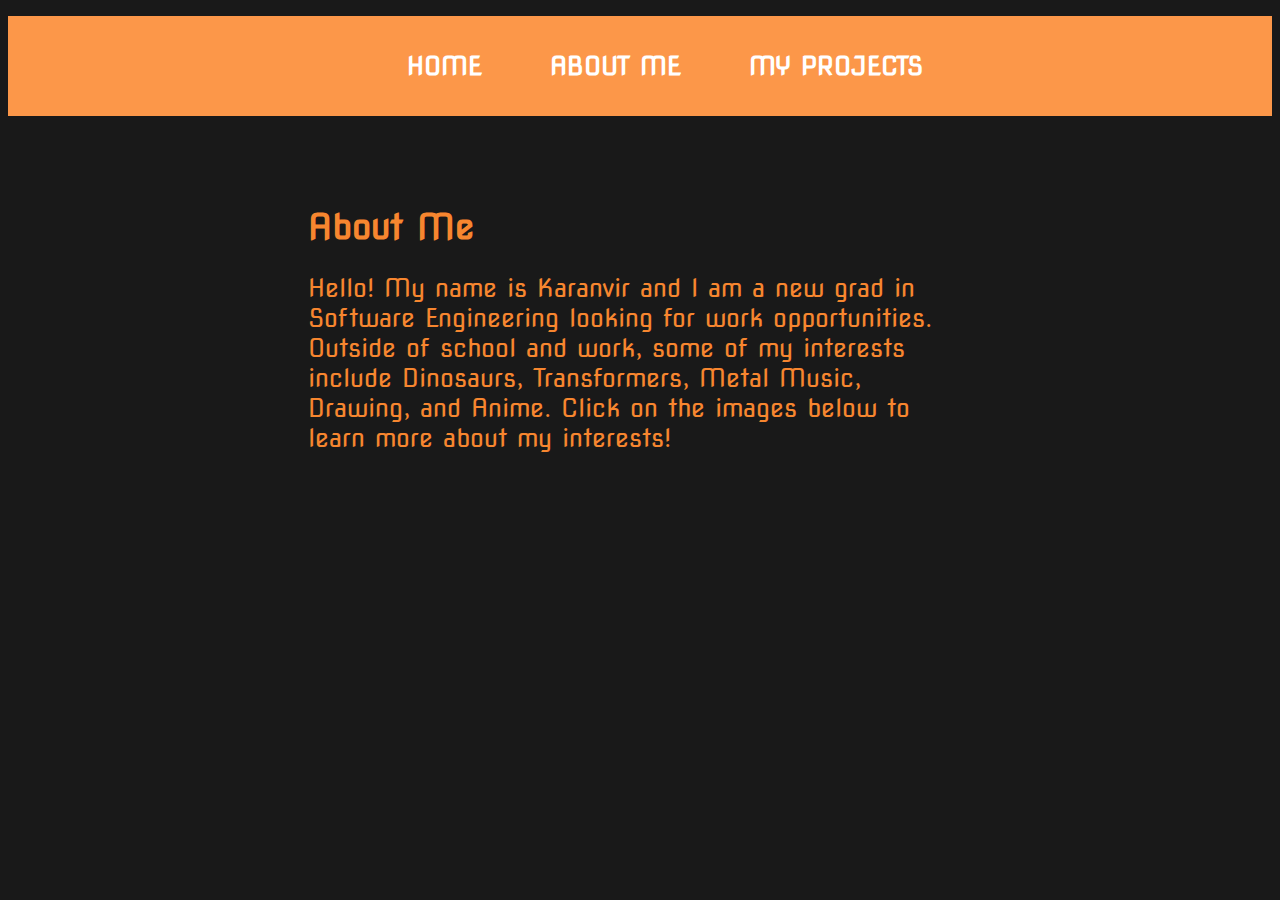
==== aboutme.html @ afb9a595 "Add Files" ====
<!DOCTYPE html>

<html>
    <head>
        <title>My Website</title>
        <link href="https://fonts.googleapis.com/css2?family=Nova+Square&display=swap" rel="stylesheet">
        <link href="style.css" type="text/css" rel="stylesheet">
    </head>
    <body>

        <header>
            <ul class="navigation">
                <li class="navtext"><button onclick="window.location.href='mainpage.html';" class="navbutton">Home</button></li>
                <li class="navtext"><button class="navbutton">About Me</button></li>
                <li class="navtext"><button class="navbutton">My Projects</button></li>
            </ul>
        </header>

        <main>
            <section>
                <article>
                    <h1>About Me</h1>
                    <p>
                        Hello! My name is Karanvir and I am a new grad in Software Engineering looking for work opportunities. 
                        Outside of school and work, some of my interests include Dinosaurs, Transformers, Metal Music, Drawing, and Anime.
                        Click on the images below to learn more about my interests!
                    </p>
                </article>
            </section>
        </main>
        
    </body>
</html>
---- style.css ----
.navigation {
    box-sizing: border-box;
    background-color: rgb(252, 151, 73);
    overflow: auto;
    padding: 0px 30px;
    position: relative;
    top: 0;
    width: 100%;
    z-index: 999;
    text-align: center;
}

.navtext {
    display: inline-block;
    letter-spacing: 2px;
    margin: 0;
}

.navbutton {
    background-color: rgb(252, 151, 73);
    border: none;
    height: 100px;
    width: 100%;
    margin-left: 25px;
    margin-right: 25px;
    text-transform: uppercase;
    font-size: 25px;
    color: rgb(255, 255, 255);
    font-family: 'Nova Square';
    font-weight: bold;
    transition-duration: 0.3s;
}

.navbutton:hover {
    background-color: rgb(92, 226, 253);
    color: rgb(25, 25, 25);
    font-size: 28px;
}

body {
    background: rgb(25, 25, 25);
    font-family: 'Nova Square'; 
}

section {
    padding: 50px 300px;
    color: rgb(247, 134, 47);
}

h1 {
    font-size: 35px;
}

p {
    font-size: 25px;
}

.footer {
    box-sizing: border-box;
    background-color: rgb(92, 226, 253);
    overflow: auto;
    padding: 0px 30px;
    position: absolute;
    bottom: 0;
    left: 0;
    right: 0;
    width: 100%;
    display: flex;
    justify-content: center;
    z-index: 999;
    list-style-type: none;
}

.info {
    list-style-type: none;
    padding: 20px;
    font-size: 20px;
}
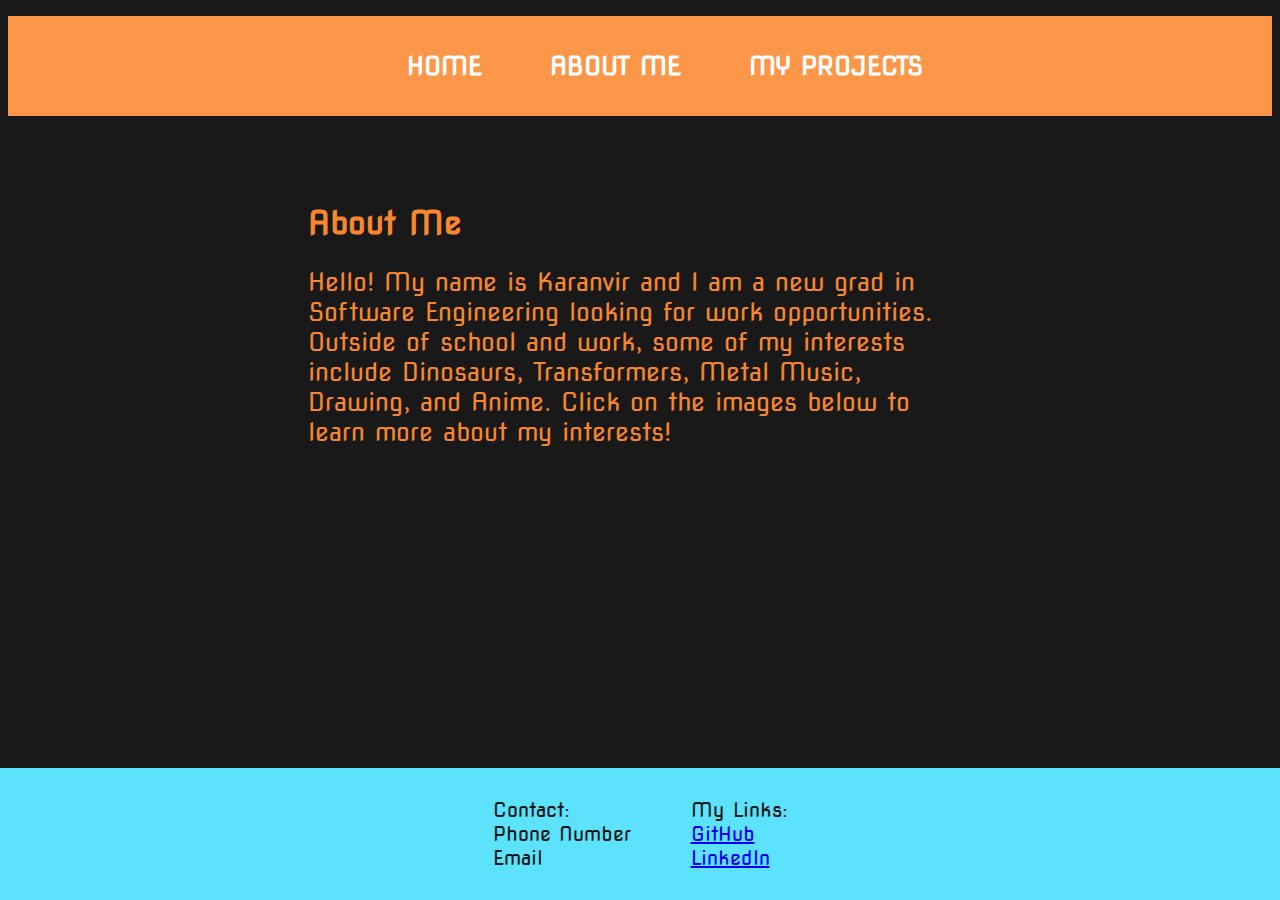
==== commit 890eafdf: "Added footer" ====
--- a/aboutme.html
+++ b/aboutme.html
@@ -29,5 +29,23 @@
             </section>
         </main>
         
+        <footer>
+            <ul class="footer">
+                <li>
+                    <ul class="info">
+                        <li>Contact:</li>
+                        <li>Phone Number</li>
+                        <li>Email</li>
+                    </ul>
+                </li>
+                <li>
+                    <ul class="info">
+                        <li>My Links:</li>
+                        <li><a href="https://github.com/KaranvirB" target="_blank">GitHub</a></li>
+                        <li><a href="https://www.linkedin.com/in/karanvir-bhogal" target="_blank">LinkedIn</a></li>
+                    </ul>
+                </li>
+            </ul>
+        </footer>
     </body>
 </html>--- a/style.css
+++ b/style.css
@@ -34,7 +34,7 @@
 .navbutton:hover {
     background-color: rgb(92, 226, 253);
     color: rgb(25, 25, 25);
-    font-size: 28px;
+    font-size: 170%;
 }
 
 body {
@@ -48,7 +48,7 @@
 }
 
 h1 {
-    font-size: 35px;
+    font-size: 200%;
 }
 
 p {
@@ -60,11 +60,12 @@
     background-color: rgb(92, 226, 253);
     overflow: auto;
     padding: 0px 30px;
-    position: absolute;
+    position: fixed;
     bottom: 0;
     left: 0;
     right: 0;
     width: 100%;
+    margin: 0px;
     display: flex;
     justify-content: center;
     z-index: 999;
@@ -73,6 +74,7 @@
 
 .info {
     list-style-type: none;
-    padding: 20px;
+    padding: 30px;
     font-size: 20px;
+    color: rgb(25, 25, 25);
 }
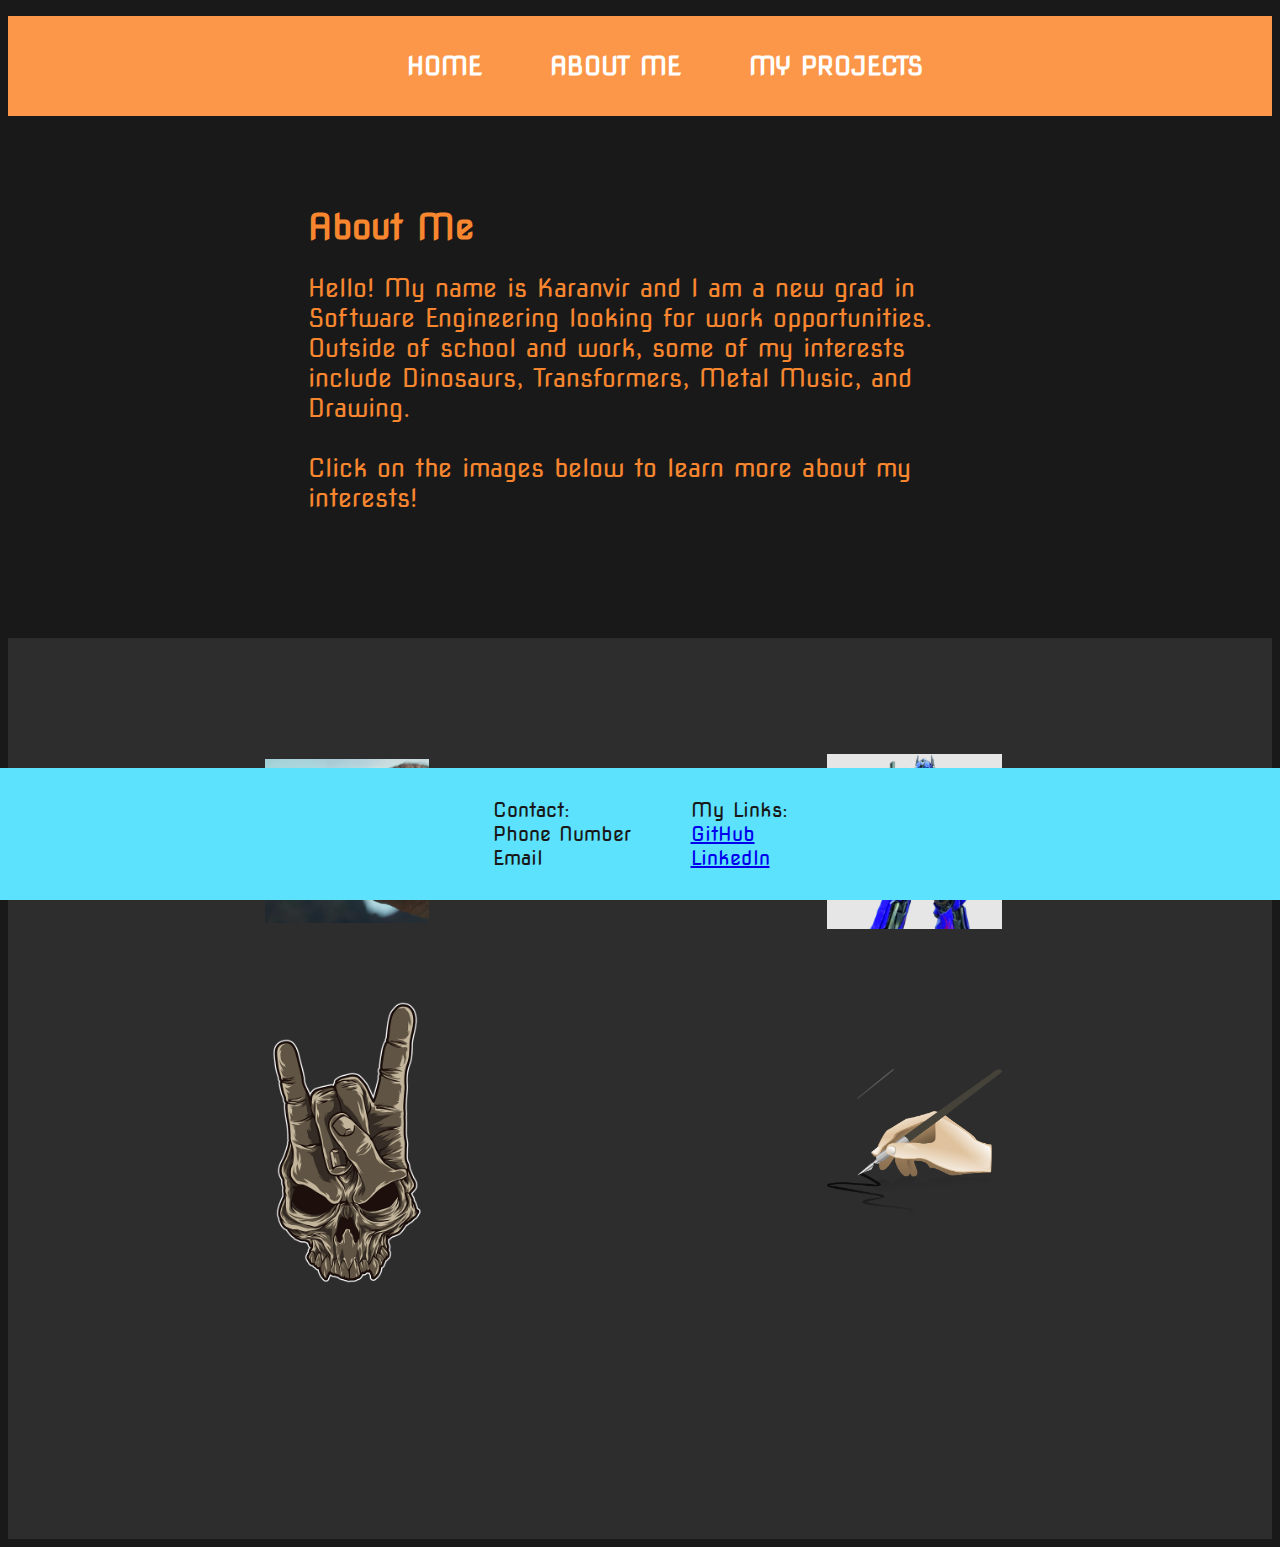
==== commit 84489519: "Updated content" ====
--- a/aboutme.html
+++ b/aboutme.html
@@ -12,20 +12,34 @@
             <ul class="navigation">
                 <li class="navtext"><button onclick="window.location.href='mainpage.html';" class="navbutton">Home</button></li>
                 <li class="navtext"><button class="navbutton">About Me</button></li>
-                <li class="navtext"><button class="navbutton">My Projects</button></li>
+                <li class="navtext"><button onclick="window.location.href='projects.html';" class="navbutton">My Projects</button></li>
             </ul>
         </header>
 
         <main>
-            <section>
+            <section class="intro">
                 <article>
                     <h1>About Me</h1>
                     <p>
                         Hello! My name is Karanvir and I am a new grad in Software Engineering looking for work opportunities. 
-                        Outside of school and work, some of my interests include Dinosaurs, Transformers, Metal Music, Drawing, and Anime.
+                        Outside of school and work, some of my interests include Dinosaurs, Transformers, Metal Music, and Drawing.
+                        <br>
+                        <br>
                         Click on the images below to learn more about my interests!
                     </p>
                 </article>
+            </section>
+            <section class="images">
+                <table>
+                    <tr>
+                        <td><img id="trex" src="hank.png" height="40%" width="40%" alt="Tyrannosaurus Rex"></td>
+                        <td><img id="optimus" src="op.png" height="40%" width="40%" alt="Optimus Prime"></td>
+                    </tr>
+                    <tr>
+                        <td><img id="metal" src="metal.png" height="40%" width="40%" alt="Heavy Metal"></td>
+                        <td><img id="art" src="drawing.png" height="40%" width="40%" alt="Drawing"></td>
+                    </tr>
+                </table>
             </section>
         </main>
         
--- a/style.css
+++ b/style.css
@@ -42,13 +42,53 @@
     font-family: 'Nova Square'; 
 }
 
-section {
+.intro {
     padding: 50px 300px;
     color: rgb(247, 134, 47);
+    padding-bottom: 100px;
+}
+
+.highlight {
+    color: rgb(92, 226, 253);
+    border: none;
+    font-family: 'Nova Square';
+    font-size: 25px;
+    background-color: rgb(25, 25, 25);
+    padding: 0;
+}
+
+
+
+.images {
+    box-sizing: border-box;
+    background-color: rgb(45, 45, 45);
+    overflow: auto;
+    position: relative;
+    width: 100%;
+    left: 0;
+    right: 0;
+    z-index: 500;
+    padding-top: 20px;
+    padding-bottom: 150px;
+    display: flex;
+    justify-content: center;
+}
+
+img {
+    width: 30%;
+}
+
+table {
+    text-align: center;
+    padding: 5%;
+}
+
+td {
+    padding: 30px 0px;
 }
 
 h1 {
-    font-size: 200%;
+    font-size: 35px;
 }
 
 p {
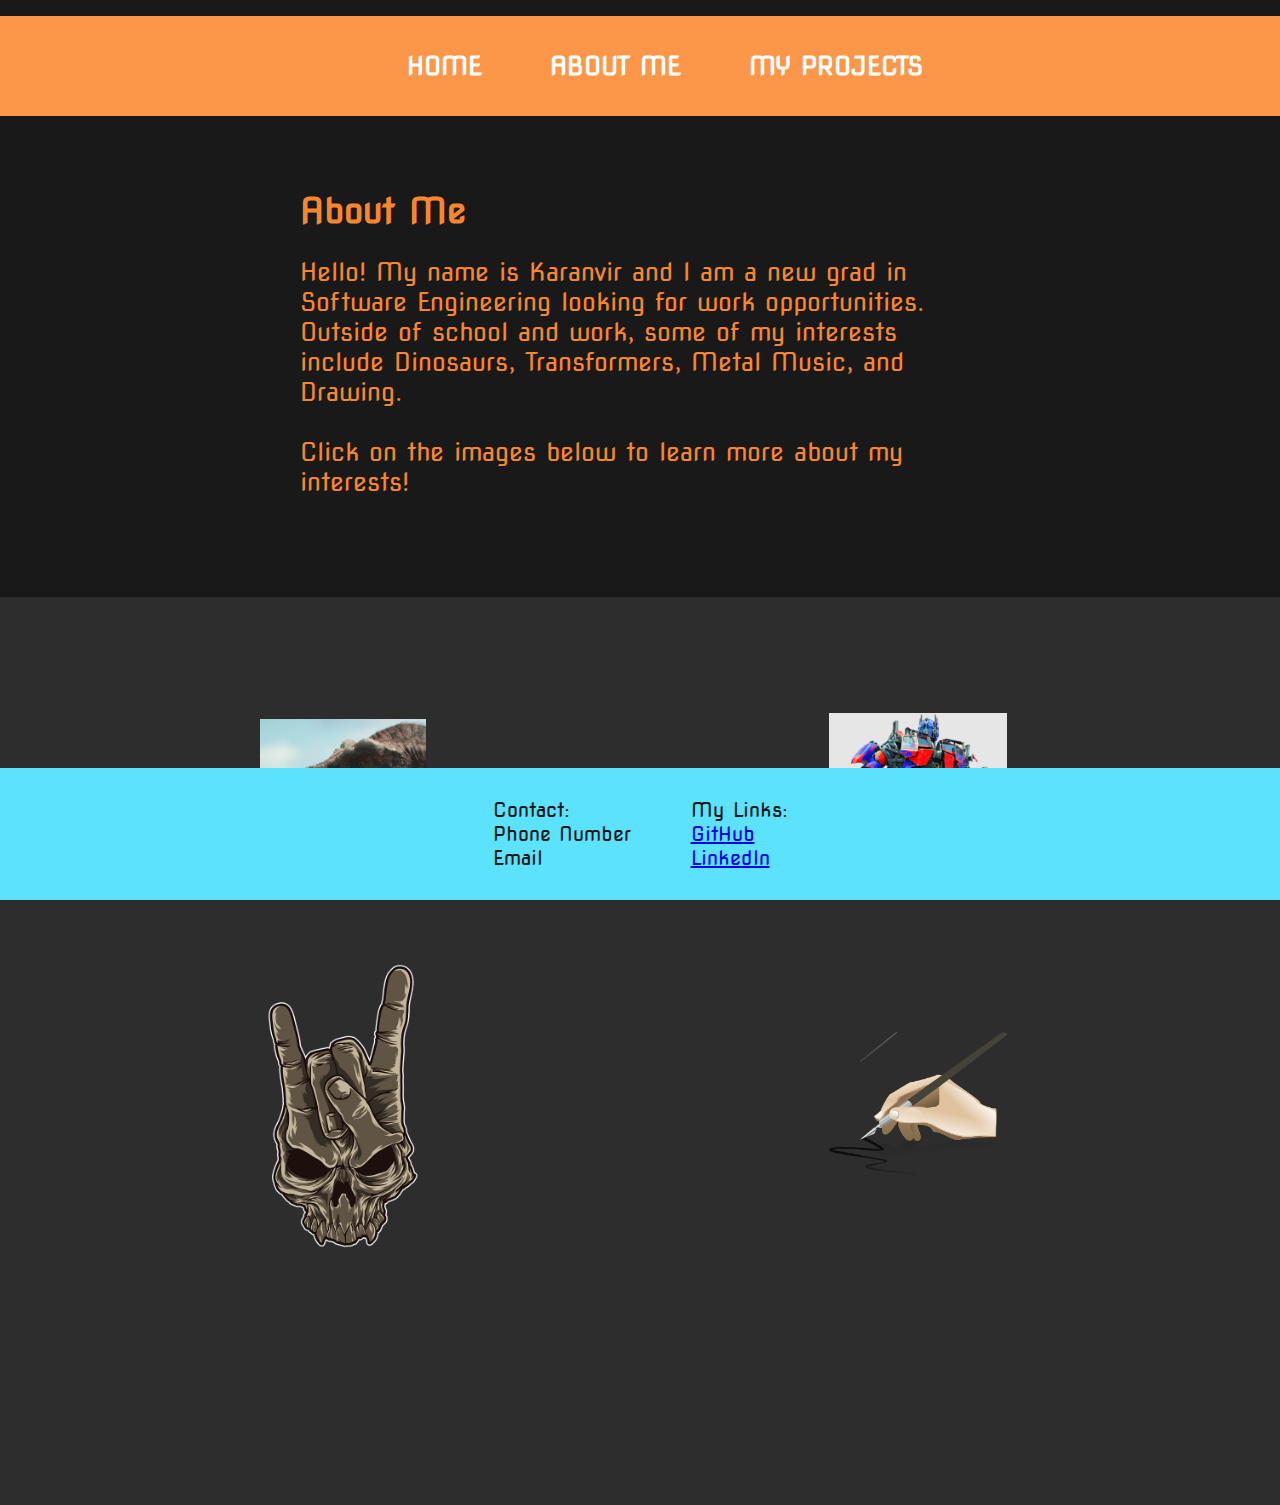
==== commit 83c39a96: "Updated Files" ====
--- a/aboutme.html
+++ b/aboutme.html
@@ -10,7 +10,7 @@
 
         <header>
             <ul class="navigation">
-                <li class="navtext"><button onclick="window.location.href='mainpage.html';" class="navbutton">Home</button></li>
+                <li class="navtext"><button onclick="window.location.href='index.html';" class="navbutton">Home</button></li>
                 <li class="navtext"><button class="navbutton">About Me</button></li>
                 <li class="navtext"><button onclick="window.location.href='projects.html';" class="navbutton">My Projects</button></li>
             </ul>
@@ -30,14 +30,14 @@
                 </article>
             </section>
             <section class="images">
-                <table>
-                    <tr>
-                        <td><img id="trex" src="hank.png" height="40%" width="40%" alt="Tyrannosaurus Rex"></td>
-                        <td><img id="optimus" src="op.png" height="40%" width="40%" alt="Optimus Prime"></td>
+                <table class="itable">
+                    <tr class="itr">
+                        <td class="itd"><img id="trex" src="resources/hank.png" height="40%" width="40%" alt="Tyrannosaurus Rex" onmouseover="" onmouseout=""></td>
+                        <td class="itd"><img id="optimus" src="resources/op.png" height="40%" width="40%" alt="Optimus Prime"></td>
                     </tr>
-                    <tr>
-                        <td><img id="metal" src="metal.png" height="40%" width="40%" alt="Heavy Metal"></td>
-                        <td><img id="art" src="drawing.png" height="40%" width="40%" alt="Drawing"></td>
+                    <tr class="itr">
+                        <td class="itd"><img id="metal" src="resources/metal.png" height="40%" width="40%" alt="Heavy Metal"></td>
+                        <td class="itd"><img id="art" src="resources/drawing.png" height="40%" width="40%" alt="Drawing"></td>
                     </tr>
                 </table>
             </section>
--- a/style.css
+++ b/style.css
@@ -1,3 +1,7 @@
+* {
+    margin-bottom: 0;
+}
+
 .navigation {
     box-sizing: border-box;
     background-color: rgb(252, 151, 73);
@@ -40,6 +44,7 @@
 body {
     background: rgb(25, 25, 25);
     font-family: 'Nova Square'; 
+    margin: 0;
 }
 
 .intro {
@@ -56,8 +61,6 @@
     background-color: rgb(25, 25, 25);
     padding: 0;
 }
-
-
 
 .images {
     box-sizing: border-box;
@@ -78,12 +81,12 @@
     width: 30%;
 }
 
-table {
+.itable {
     text-align: center;
     padding: 5%;
 }
 
-td {
+.itd {
     padding: 30px 0px;
 }
 
@@ -93,6 +96,42 @@
 
 p {
     font-size: 25px;
+}
+
+.projects {
+    box-sizing: border-box;
+    background-color: rgb(45, 45, 45);
+    overflow: auto;
+    position: relative;
+    width: 100%;
+    left: 0;
+    right: 0;
+    z-index: 500;
+    padding-top: 20px;
+    padding-left: 20px;
+    padding-bottom: 150px;
+    display: flex;
+    justify-content: left;
+}
+
+.ptitle {
+     font-size: 35px;
+     padding: 30px;
+     text-align: left;
+     column-span: all;
+     background-color: rgb(25, 25, 25);
+}
+
+.prow {
+    column-span: all;
+}
+
+.ptd {
+    padding: 30px;
+}
+
+footer {
+    margin: 0px;
 }
 
 .footer {
@@ -105,7 +144,6 @@
     left: 0;
     right: 0;
     width: 100%;
-    margin: 0px;
     display: flex;
     justify-content: center;
     z-index: 999;
